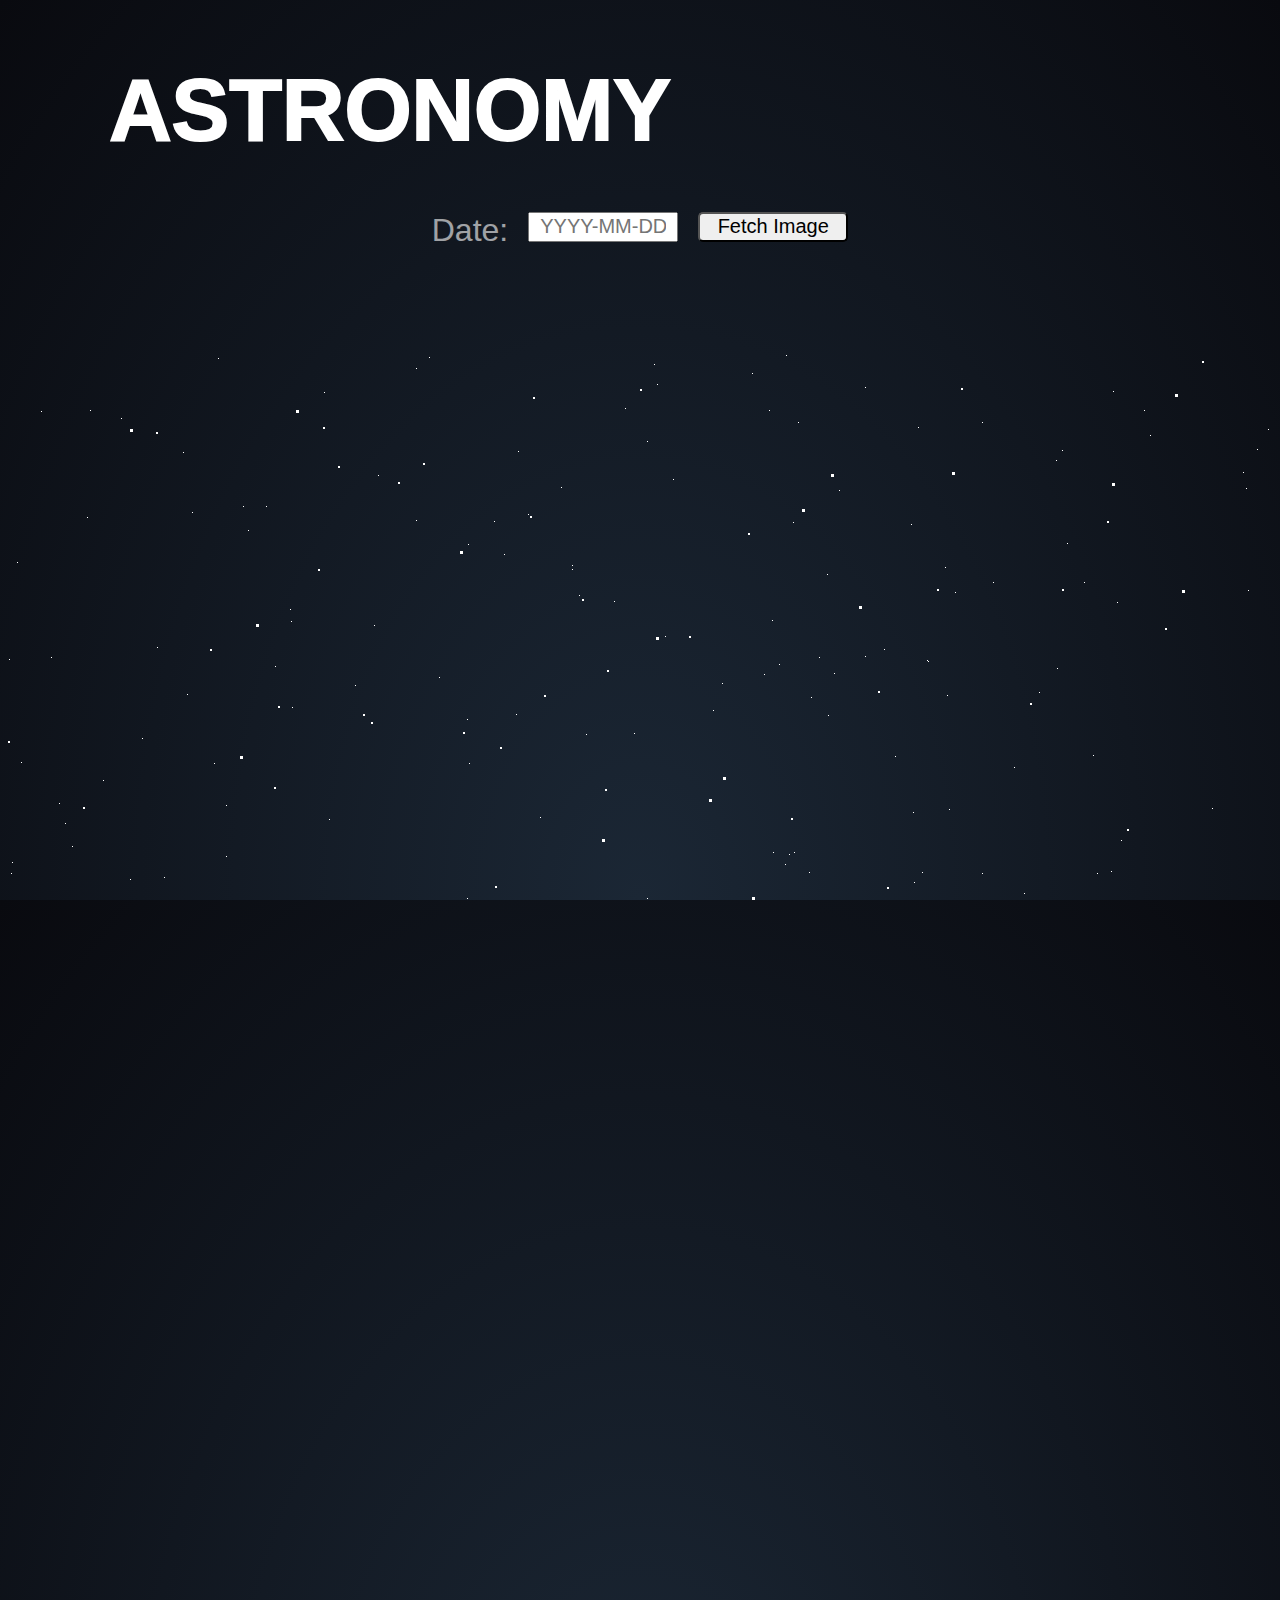
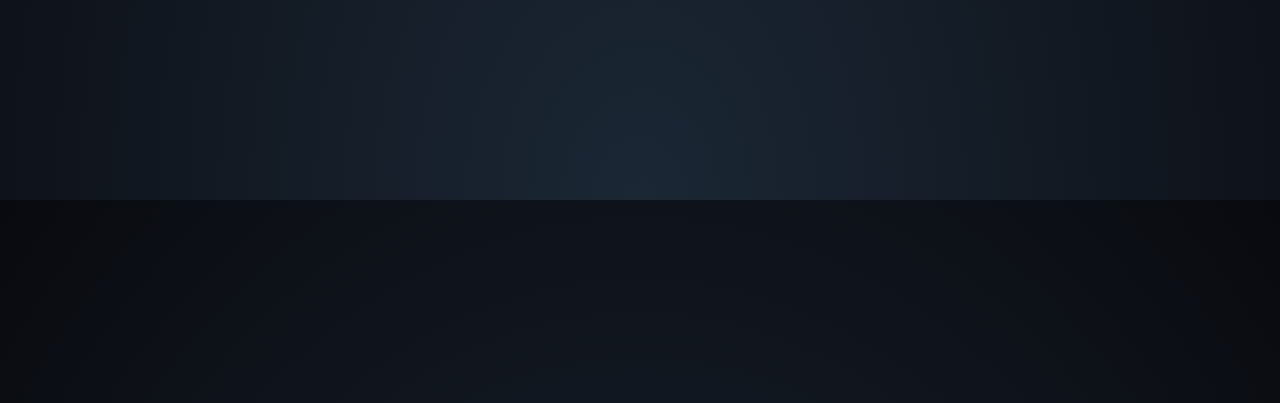
==== index.html @ 5d819895 "Add files via upload" ====
<!DOCTYPE html>
<html lang="en">
<head>
    <meta charset="UTF-8">
    <meta name="viewport" content="width=device-width, initial-scale=1.0">
    <meta http-equiv="X-UA-Compatible" content="ie=edge">
    <title>APOD</title>

    <link href='https://fonts.googleapis.com/css?family=Lato:300,400,700' rel='stylesheet' type='text/css'>
    <link rel="stylesheet" href="style.css">
</head>
<body>
    
    <section class="wrapper">
        <div class="header">
            <div class="details">
                <div class="content">
                    <h2>ASTRONOMY</h2>
                    <h2>ASTRONOMY</h2>
                   
                </div>
          
        </div>
       
<div class="input">
    <div class="tog">
    <span>Date:</span>
    <input type="text" placeholder="YYYY-MM-DD">
    <button id="fetch">Fetch Image</button>
</div>

</div>
        </div>
       
        <div id="stars"></div>
        <div id="stars2"></div>
        <div id="stars3"></div>
    <div class="container">
        
        <div class="image"></div>
    </div>
</div>    
   
</body>
<script src="script.js"></script>

</html>
---- style.css ----
html,body {
    height: 100%;
    overflow-x: hidden;
    max-width: 100%;
    background: radial-gradient(ellipse at bottom, #1b2735 0%,#090a0f 100%);
}

#title {
    position: absolute;
    top: 50%;
    left: 0;
    right: 0;
    color: #fff;
    text-align: center;
    font-family: Lato;
    font-weight: 300;
    font-size: 50px;
    letter-spacing: 10px;
    margin-top: -60px;
    padding-left: 10px;
}

#title span {
    background: -webkit-linear-gradient(white, #38495a);
    
    -webkit-text-fill-color: transparent;
}

#stars {
    width: 1px;
    height: 1px;
    background: transparent;
    animation: animStar 50s linear infinite;
    box-shadow: 779px 1331px #fff, 324px 42px #fff, 303px 586px #fff,
    1312px 276px #fff, 451px 625px #fff, 521px 1931px #fff, 1087px 1871px #fff,
    36px 1546px #fff, 132px 934px #fff, 1698px 901px #fff, 1418px 664px #fff,
    1448px 1157px #fff, 1084px 232px #fff, 347px 1776px #fff, 1722px 243px #fff,
    1629px 835px #fff, 479px 969px #fff, 1231px 960px #fff, 586px 384px #fff,
    164px 527px #fff, 8px 646px #fff, 1150px 1126px #fff, 665px 1357px #fff,
    1556px 1982px #fff, 1260px 1961px #fff, 1675px 1741px #fff,
    1843px 1514px #fff, 718px 1628px #fff, 242px 1343px #fff, 1497px 1880px #fff,
    1364px 230px #fff, 1739px 1302px #fff, 636px 959px #fff, 304px 686px #fff,
    614px 751px #fff, 1935px 816px #fff, 1428px 60px #fff, 355px 335px #fff,
    1594px 158px #fff, 90px 60px #fff, 1553px 162px #fff, 1239px 1825px #fff,
    1945px 587px #fff, 749px 1785px #fff, 1987px 1172px #fff, 1301px 1237px #fff,
    1039px 342px #fff, 1585px 1481px #fff, 995px 1048px #fff, 524px 932px #fff,
    214px 413px #fff, 1701px 1300px #fff, 1037px 1613px #fff, 1871px 996px #fff,
    1360px 1635px #fff, 1110px 1313px #fff, 412px 1783px #fff, 1949px 177px #fff,
    903px 1854px #fff, 700px 1936px #fff, 378px 125px #fff, 308px 834px #fff,
    1118px 962px #fff, 1350px 1929px #fff, 781px 1811px #fff, 561px 137px #fff,
    757px 1148px #fff, 1670px 1979px #fff, 343px 739px #fff, 945px 795px #fff,
    576px 1903px #fff, 1078px 1436px #fff, 1583px 450px #fff, 1366px 474px #fff,
    297px 1873px #fff, 192px 162px #fff, 1624px 1633px #fff, 59px 453px #fff,
    82px 1872px #fff, 1933px 498px #fff, 1966px 1974px #fff, 1975px 1688px #fff,
    779px 314px #fff, 1858px 1543px #fff, 73px 1507px #fff, 1693px 975px #fff,
    1683px 108px #fff, 1768px 1654px #fff, 654px 14px #fff, 494px 171px #fff,
    1689px 1895px #fff, 1660px 263px #fff, 1031px 903px #fff, 1203px 1393px #fff,
    1333px 1421px #fff, 1113px 41px #fff, 1206px 1645px #fff, 1325px 1635px #fff,
    142px 388px #fff, 572px 215px #fff, 1535px 296px #fff, 1419px 407px #fff,
    1379px 1003px #fff, 329px 469px #fff, 1791px 1652px #fff, 935px 1802px #fff,
    1330px 1820px #fff, 421px 1933px #fff, 828px 365px #fff, 275px 316px #fff,
    707px 960px #fff, 1605px 1554px #fff, 625px 58px #fff, 717px 1697px #fff,
    1669px 246px #fff, 1925px 322px #fff, 1154px 1803px #fff, 1929px 295px #fff,
    1248px 240px #fff, 1045px 1755px #fff, 166px 942px #fff, 1888px 1773px #fff,
    678px 1963px #fff, 1370px 569px #fff, 1974px 1400px #fff, 1786px 460px #fff,
    51px 307px #fff, 784px 1400px #fff, 730px 1258px #fff, 1712px 393px #fff,
    416px 170px #fff, 1797px 1932px #fff, 572px 219px #fff, 1557px 1856px #fff,
    218px 8px #fff, 348px 1334px #fff, 469px 413px #fff, 385px 1738px #fff,
    1357px 1818px #fff, 240px 942px #fff, 248px 1847px #fff, 1535px 806px #fff,
    236px 1514px #fff, 1429px 1556px #fff, 73px 1633px #fff, 1398px 1121px #fff,
    671px 1301px #fff, 1404px 1663px #fff, 740px 1018px #fff, 1600px 377px #fff,
    785px 514px #fff, 112px 1084px #fff, 1915px 1887px #fff, 1463px 1848px #fff,
    687px 1115px #fff, 1268px 1768px #fff, 1729px 1425px #fff,
    1284px 1022px #fff, 801px 974px #fff, 1975px 1317px #fff, 1354px 834px #fff,
    1446px 1484px #fff, 1283px 1786px #fff, 11px 523px #fff, 1842px 236px #fff,
    1355px 654px #fff, 429px 7px #fff, 1033px 1128px #fff, 157px 297px #fff,
    545px 635px #fff, 52px 1080px #fff, 827px 1520px #fff, 1121px 490px #fff,
    9px 309px #fff, 1744px 1586px #fff, 1014px 417px #fff, 1534px 524px #fff,
    958px 552px #fff, 1403px 1496px #fff, 387px 703px #fff, 1522px 548px #fff,
    1355px 282px #fff, 1532px 601px #fff, 1838px 790px #fff, 290px 259px #fff,
    295px 598px #fff, 1601px 539px #fff, 1561px 1272px #fff, 34px 1922px #fff,
    1024px 543px #fff, 467px 369px #fff, 722px 333px #fff, 1976px 1255px #fff,
    766px 983px #fff, 1582px 1285px #fff, 12px 512px #fff, 617px 1410px #fff,
    682px 577px #fff, 1334px 1438px #fff, 439px 327px #fff, 1617px 1661px #fff,
    673px 129px #fff, 794px 941px #fff, 1386px 1902px #fff, 37px 1353px #fff,
    1467px 1353px #fff, 416px 18px #fff, 187px 344px #fff, 200px 1898px #fff,
    1491px 1619px #fff, 811px 347px #fff, 924px 1827px #fff, 945px 217px #fff,
    1735px 1228px #fff, 379px 1890px #fff, 79px 761px #fff, 825px 1837px #fff,
    1980px 1558px #fff, 1308px 1573px #fff, 1488px 1726px #fff,
    382px 1208px #fff, 522px 595px #fff, 1277px 1898px #fff, 354px 552px #fff,
    161px 1784px #fff, 614px 251px #fff, 526px 1576px #fff, 17px 212px #fff,
    179px 996px #fff, 467px 1208px #fff, 1944px 1838px #fff, 1140px 1093px #fff,
    858px 1007px #fff, 200px 1064px #fff, 423px 1964px #fff, 1945px 439px #fff,
    1377px 689px #fff, 1120px 1437px #fff, 1876px 668px #fff, 907px 1324px #fff,
    343px 1976px #fff, 1816px 1501px #fff, 1849px 177px #fff, 647px 91px #fff,
    1984px 1012px #fff, 1336px 1300px #fff, 128px 648px #fff, 305px 1060px #fff,
    1324px 826px #fff, 1263px 1314px #fff, 1801px 629px #fff, 1614px 1555px #fff,
    1634px 90px #fff, 1603px 452px #fff, 891px 1984px #fff, 1556px 1906px #fff,
    121px 68px #fff, 1676px 1714px #fff, 516px 936px #fff, 1947px 1492px #fff,
    1455px 1519px #fff, 45px 602px #fff, 205px 1039px #fff, 793px 172px #fff,
    1562px 1739px #fff, 1056px 110px #fff, 1512px 379px #fff, 1795px 1621px #fff,
    1848px 607px #fff, 262px 1719px #fff, 477px 991px #fff, 483px 883px #fff,
    1239px 1197px #fff, 1496px 647px #fff, 1649px 25px #fff, 1491px 1946px #fff,
    119px 996px #fff, 179px 1472px #fff, 1341px 808px #fff, 1565px 1700px #fff,
    407px 1544px #fff, 1754px 357px #fff, 1288px 981px #fff, 902px 1997px #fff,
    1755px 1668px #fff, 186px 877px #fff, 1202px 1882px #fff, 461px 1213px #fff,
    1400px 748px #fff, 1969px 1899px #fff, 809px 522px #fff, 514px 1219px #fff,
    374px 275px #fff, 938px 1973px #fff, 357px 552px #fff, 144px 1722px #fff,
    1572px 912px #fff, 402px 1858px #fff, 1544px 1195px #fff, 667px 1257px #fff,
    727px 1496px #fff, 993px 232px #fff, 1772px 313px #fff, 1040px 1590px #fff,
    1204px 1973px #fff, 1268px 79px #fff, 1555px 1048px #fff, 986px 1707px #fff,
    978px 1710px #fff, 713px 360px #fff, 407px 863px #fff, 461px 736px #fff,
    284px 1608px #fff, 103px 430px #fff, 1283px 1319px #fff, 977px 1186px #fff,
    1966px 1516px #fff, 1287px 1129px #fff, 70px 1098px #fff, 1189px 889px #fff,
    1126px 1734px #fff, 309px 1292px #fff, 879px 764px #fff, 65px 473px #fff,
    1003px 1959px #fff, 658px 791px #fff, 402px 1576px #fff, 35px 622px #fff,
    529px 1589px #fff, 164px 666px #fff, 1876px 1290px #fff, 1541px 526px #fff,
    270px 1297px #fff, 440px 865px #fff, 1500px 802px #fff, 182px 1754px #fff,
    1264px 892px #fff, 272px 1249px #fff, 1289px 1535px #fff, 190px 1646px #fff,
    955px 242px #fff, 1456px 1597px #fff, 1727px 1983px #fff, 635px 801px #fff,
    226px 455px #fff, 1396px 1710px #fff, 849px 1863px #fff, 237px 1264px #fff,
    839px 140px #fff, 1122px 735px #fff, 1280px 15px #fff, 1318px 242px #fff,
    1819px 1148px #fff, 333px 1392px #fff, 1949px 553px #fff, 1878px 1332px #fff,
    467px 548px #fff, 1812px 1082px #fff, 1067px 193px #fff, 243px 156px #fff,
    483px 1616px #fff, 1714px 933px #fff, 759px 1800px #fff, 1822px 995px #fff,
    1877px 572px #fff, 581px 1084px #fff, 107px 732px #fff, 642px 1837px #fff,
    166px 1493px #fff, 1555px 198px #fff, 819px 307px #fff, 947px 345px #fff,
    827px 224px #fff, 927px 1394px #fff, 540px 467px #fff, 1093px 405px #fff,
    1140px 927px #fff, 130px 529px #fff, 33px 1980px #fff, 1147px 1663px #fff,
    1616px 1436px #fff, 528px 710px #fff, 798px 1100px #fff, 505px 1480px #fff,
    899px 641px #fff, 1909px 1949px #fff, 1311px 964px #fff, 979px 1301px #fff,
    1393px 969px #fff, 1793px 1886px #fff, 292px 357px #fff, 1196px 1718px #fff,
    1290px 1994px #fff, 537px 1973px #fff, 1181px 1674px #fff,
    1740px 1566px #fff, 1307px 265px #fff, 922px 522px #fff, 1892px 472px #fff,
    384px 1746px #fff, 392px 1098px #fff, 647px 548px #fff, 390px 1498px #fff,
    1246px 138px #fff, 730px 876px #fff, 192px 1472px #fff, 1790px 1789px #fff,
    928px 311px #fff, 1253px 1647px #fff, 747px 1921px #fff, 1561px 1025px #fff,
    1533px 1292px #fff, 1985px 195px #fff, 728px 729px #fff, 1712px 1936px #fff,
    512px 1717px #fff, 1528px 483px #fff, 313px 1642px #fff, 281px 1849px #fff,
    1212px 799px #fff, 435px 1191px #fff, 1422px 611px #fff, 1718px 1964px #fff,
    411px 944px #fff, 210px 636px #fff, 1502px 1295px #fff, 1434px 349px #fff,
    769px 60px #fff, 747px 1053px #fff, 789px 504px #fff, 1436px 1264px #fff,
    1893px 1225px #fff, 1394px 1788px #fff, 1108px 1317px #fff,
    1673px 1395px #fff, 854px 1010px #fff, 1705px 80px #fff, 1858px 148px #fff,
    1729px 344px #fff, 1388px 664px #fff, 895px 406px #fff, 1479px 157px #fff,
    1441px 1157px #fff, 552px 1900px #fff, 516px 364px #fff, 1647px 189px #fff,
    1427px 1071px #fff, 785px 729px #fff, 1080px 1710px #fff, 504px 204px #fff,
    1177px 1622px #fff, 657px 34px #fff, 1296px 1099px #fff, 248px 180px #fff,
    1212px 1568px #fff, 667px 1562px #fff, 695px 841px #fff, 1608px 1247px #fff,
    751px 882px #fff, 87px 167px #fff, 607px 1368px #fff, 1363px 1203px #fff,
    1836px 317px #fff, 1668px 1703px #fff, 830px 1154px #fff, 1721px 1398px #fff,
    1601px 1280px #fff, 976px 874px #fff, 1743px 254px #fff, 1020px 1815px #fff,
    1670px 1766px #fff, 1890px 735px #fff, 1379px 136px #fff, 1864px 695px #fff,
    206px 965px #fff, 1404px 1932px #fff, 1923px 1360px #fff, 247px 682px #fff,
    519px 1708px #fff, 645px 750px #fff, 1164px 1204px #fff, 834px 323px #fff,
    172px 1350px #fff, 213px 972px #fff, 1837px 190px #fff, 285px 1806px #fff,
    1047px 1299px #fff, 1548px 825px #fff, 1730px 324px #fff, 1346px 1909px #fff,
    772px 270px #fff, 345px 1190px #fff, 478px 1433px #fff, 1479px 25px #fff,
    1994px 1830px #fff, 1744px 732px #fff, 20px 1635px #fff, 690px 1795px #fff,
    1594px 569px #fff, 579px 245px #fff, 1398px 733px #fff, 408px 1352px #fff,
    1774px 120px #fff, 1152px 1370px #fff, 1698px 1810px #fff, 710px 1450px #fff,
    665px 286px #fff, 493px 1720px #fff, 786px 5px #fff, 637px 1140px #fff,
    764px 324px #fff, 927px 310px #fff, 938px 1424px #fff, 1884px 744px #fff,
    913px 462px #fff, 1831px 1936px #fff, 1527px 249px #fff, 36px 1381px #fff,
    1597px 581px #fff, 1530px 355px #fff, 949px 459px #fff, 799px 828px #fff,
    242px 1471px #fff, 654px 797px #fff, 796px 594px #fff, 1365px 678px #fff,
    752px 23px #fff, 1630px 541px #fff, 982px 72px #fff, 1733px 1831px #fff,
    21px 412px #fff, 775px 998px #fff, 335px 1945px #fff, 264px 583px #fff,
    158px 1311px #fff, 528px 164px #fff, 1978px 574px #fff, 717px 1203px #fff,
    734px 1591px #fff, 1555px 820px #fff, 16px 1943px #fff, 1625px 1177px #fff,
    1236px 690px #fff, 1585px 1590px #fff, 1737px 1728px #fff, 721px 698px #fff,
    1804px 1186px #fff, 166px 980px #fff, 1850px 230px #fff, 330px 1712px #fff,
    95px 797px #fff, 1948px 1078px #fff, 469px 939px #fff, 1269px 1899px #fff,
    955px 1220px #fff, 1137px 1075px #fff, 312px 1293px #fff, 986px 1762px #fff,
    1103px 1238px #fff, 428px 1993px #fff, 355px 570px #fff, 977px 1836px #fff,
    1395px 1092px #fff, 276px 913px #fff, 1743px 656px #fff, 773px 502px #fff,
    1686px 1322px #fff, 1516px 1945px #fff, 1334px 501px #fff, 266px 156px #fff,
    455px 655px #fff, 798px 72px #fff, 1059px 1259px #fff, 1402px 1687px #fff,
    236px 1329px #fff, 1455px 786px #fff, 146px 1228px #fff, 1851px 823px #fff,
    1062px 100px #fff, 1220px 953px #fff, 20px 1826px #fff, 36px 1063px #fff,
    1525px 338px #fff, 790px 1521px #fff, 741px 1099px #fff, 288px 1489px #fff,
    700px 1060px #fff, 390px 1071px #fff, 411px 1036px #fff, 1853px 1072px #fff,
    1446px 1085px #fff, 1164px 874px #fff, 924px 925px #fff, 291px 271px #fff,
    1257px 1964px #fff, 1580px 1352px #fff, 1507px 1216px #fff, 211px 956px #fff,
    985px 1195px #fff, 975px 1640px #fff, 518px 101px #fff, 663px 1395px #fff,
    914px 532px #fff, 145px 1320px #fff, 69px 1397px #fff, 982px 523px #fff,
    257px 725px #fff, 1599px 831px #fff, 1636px 1513px #fff, 1250px 1158px #fff,
    1132px 604px #fff, 183px 102px #fff, 1057px 318px #fff, 1247px 1835px #fff,
    1983px 1110px #fff, 1077px 1455px #fff, 921px 1770px #fff, 806px 1350px #fff,
    1938px 1992px #fff, 855px 1260px #fff, 902px 1345px #fff, 658px 1908px #fff,
    1845px 679px #fff, 712px 1482px #fff, 595px 950px #fff, 1784px 1992px #fff,
    1847px 1785px #fff, 691px 1004px #fff, 175px 1179px #fff, 1666px 1911px #fff,
    41px 61px #fff, 971px 1080px #fff, 1830px 1450px #fff, 1351px 1518px #fff,
    1257px 99px #fff, 1395px 1498px #fff, 1117px 252px #fff, 1779px 597px #fff,
    1346px 729px #fff, 1108px 1144px #fff, 402px 691px #fff, 72px 496px #fff,
    1673px 1604px #fff, 1497px 974px #fff, 1865px 1664px #fff, 88px 806px #fff,
    918px 77px #fff, 244px 1118px #fff, 256px 1820px #fff, 1851px 1840px #fff,
    605px 1851px #fff, 634px 383px #fff, 865px 37px #fff, 943px 1024px #fff,
    1951px 177px #fff, 1097px 523px #fff, 985px 1700px #fff, 1243px 122px #fff,
    768px 1070px #fff, 468px 194px #fff, 320px 1867px #fff, 1850px 185px #fff,
    380px 1616px #fff, 468px 1294px #fff, 1122px 1743px #fff, 884px 299px #fff,
    1300px 1917px #fff, 1860px 396px #fff, 1270px 990px #fff, 529px 733px #fff,
    1975px 1347px #fff, 1885px 685px #fff, 226px 506px #fff, 651px 878px #fff,
    1323px 680px #fff, 1284px 680px #fff, 238px 1967px #fff, 911px 174px #fff,
    1111px 521px #fff, 1150px 85px #fff, 794px 502px #fff, 484px 1856px #fff,
    1809px 368px #fff, 112px 953px #fff, 590px 1009px #fff, 1655px 311px #fff,
    100px 1026px #fff, 1803px 352px #fff, 865px 306px #fff, 1077px 1019px #fff,
    1335px 872px #fff, 1647px 1298px #fff, 1233px 1387px #fff, 698px 1036px #fff,
    659px 1860px #fff, 388px 1412px #fff, 1212px 458px #fff, 755px 1468px #fff,
    696px 1654px #fff, 1144px 60px #fff;
}

#stars:after {
    content: '';
    position: absolute;
    top: 2000px;
    width: 1px;
    height: 1px;
    background: transparent;
    box-shadow: 779px 1331px #fff, 324px 42px #fff, 303px 586px #fff,
    1312px 276px #fff, 451px 625px #fff, 521px 1931px #fff, 1087px 1871px #fff,
    36px 1546px #fff, 132px 934px #fff, 1698px 901px #fff, 1418px 664px #fff,
    1448px 1157px #fff, 1084px 232px #fff, 347px 1776px #fff, 1722px 243px #fff,
    1629px 835px #fff, 479px 969px #fff, 1231px 960px #fff, 586px 384px #fff,
    164px 527px #fff, 8px 646px #fff, 1150px 1126px #fff, 665px 1357px #fff,
    1556px 1982px #fff, 1260px 1961px #fff, 1675px 1741px #fff,
    1843px 1514px #fff, 718px 1628px #fff, 242px 1343px #fff, 1497px 1880px #fff,
    1364px 230px #fff, 1739px 1302px #fff, 636px 959px #fff, 304px 686px #fff,
    614px 751px #fff, 1935px 816px #fff, 1428px 60px #fff, 355px 335px #fff,
    1594px 158px #fff, 90px 60px #fff, 1553px 162px #fff, 1239px 1825px #fff,
    1945px 587px #fff, 749px 1785px #fff, 1987px 1172px #fff, 1301px 1237px #fff,
    1039px 342px #fff, 1585px 1481px #fff, 995px 1048px #fff, 524px 932px #fff,
    214px 413px #fff, 1701px 1300px #fff, 1037px 1613px #fff, 1871px 996px #fff,
    1360px 1635px #fff, 1110px 1313px #fff, 412px 1783px #fff, 1949px 177px #fff,
    903px 1854px #fff, 700px 1936px #fff, 378px 125px #fff, 308px 834px #fff,
    1118px 962px #fff, 1350px 1929px #fff, 781px 1811px #fff, 561px 137px #fff,
    757px 1148px #fff, 1670px 1979px #fff, 343px 739px #fff, 945px 795px #fff,
    576px 1903px #fff, 1078px 1436px #fff, 1583px 450px #fff, 1366px 474px #fff,
    297px 1873px #fff, 192px 162px #fff, 1624px 1633px #fff, 59px 453px #fff,
    82px 1872px #fff, 1933px 498px #fff, 1966px 1974px #fff, 1975px 1688px #fff,
    779px 314px #fff, 1858px 1543px #fff, 73px 1507px #fff, 1693px 975px #fff,
    1683px 108px #fff, 1768px 1654px #fff, 654px 14px #fff, 494px 171px #fff,
    1689px 1895px #fff, 1660px 263px #fff, 1031px 903px #fff, 1203px 1393px #fff,
    1333px 1421px #fff, 1113px 41px #fff, 1206px 1645px #fff, 1325px 1635px #fff,
    142px 388px #fff, 572px 215px #fff, 1535px 296px #fff, 1419px 407px #fff,
    1379px 1003px #fff, 329px 469px #fff, 1791px 1652px #fff, 935px 1802px #fff,
    1330px 1820px #fff, 421px 1933px #fff, 828px 365px #fff, 275px 316px #fff,
    707px 960px #fff, 1605px 1554px #fff, 625px 58px #fff, 717px 1697px #fff,
    1669px 246px #fff, 1925px 322px #fff, 1154px 1803px #fff, 1929px 295px #fff,
    1248px 240px #fff, 1045px 1755px #fff, 166px 942px #fff, 1888px 1773px #fff,
    678px 1963px #fff, 1370px 569px #fff, 1974px 1400px #fff, 1786px 460px #fff,
    51px 307px #fff, 784px 1400px #fff, 730px 1258px #fff, 1712px 393px #fff,
    416px 170px #fff, 1797px 1932px #fff, 572px 219px #fff, 1557px 1856px #fff,
    218px 8px #fff, 348px 1334px #fff, 469px 413px #fff, 385px 1738px #fff,
    1357px 1818px #fff, 240px 942px #fff, 248px 1847px #fff, 1535px 806px #fff,
    236px 1514px #fff, 1429px 1556px #fff, 73px 1633px #fff, 1398px 1121px #fff,
    671px 1301px #fff, 1404px 1663px #fff, 740px 1018px #fff, 1600px 377px #fff,
    785px 514px #fff, 112px 1084px #fff, 1915px 1887px #fff, 1463px 1848px #fff,
    687px 1115px #fff, 1268px 1768px #fff, 1729px 1425px #fff,
    1284px 1022px #fff, 801px 974px #fff, 1975px 1317px #fff, 1354px 834px #fff,
    1446px 1484px #fff, 1283px 1786px #fff, 11px 523px #fff, 1842px 236px #fff,
    1355px 654px #fff, 429px 7px #fff, 1033px 1128px #fff, 157px 297px #fff,
    545px 635px #fff, 52px 1080px #fff, 827px 1520px #fff, 1121px 490px #fff,
    9px 309px #fff, 1744px 1586px #fff, 1014px 417px #fff, 1534px 524px #fff,
    958px 552px #fff, 1403px 1496px #fff, 387px 703px #fff, 1522px 548px #fff,
    1355px 282px #fff, 1532px 601px #fff, 1838px 790px #fff, 290px 259px #fff,
    295px 598px #fff, 1601px 539px #fff, 1561px 1272px #fff, 34px 1922px #fff,
    1024px 543px #fff, 467px 369px #fff, 722px 333px #fff, 1976px 1255px #fff,
    766px 983px #fff, 1582px 1285px #fff, 12px 512px #fff, 617px 1410px #fff,
    682px 577px #fff, 1334px 1438px #fff, 439px 327px #fff, 1617px 1661px #fff,
    673px 129px #fff, 794px 941px #fff, 1386px 1902px #fff, 37px 1353px #fff,
    1467px 1353px #fff, 416px 18px #fff, 187px 344px #fff, 200px 1898px #fff,
    1491px 1619px #fff, 811px 347px #fff, 924px 1827px #fff, 945px 217px #fff,
    1735px 1228px #fff, 379px 1890px #fff, 79px 761px #fff, 825px 1837px #fff,
    1980px 1558px #fff, 1308px 1573px #fff, 1488px 1726px #fff,
    382px 1208px #fff, 522px 595px #fff, 1277px 1898px #fff, 354px 552px #fff,
    161px 1784px #fff, 614px 251px #fff, 526px 1576px #fff, 17px 212px #fff,
    179px 996px #fff, 467px 1208px #fff, 1944px 1838px #fff, 1140px 1093px #fff,
    858px 1007px #fff, 200px 1064px #fff, 423px 1964px #fff, 1945px 439px #fff,
    1377px 689px #fff, 1120px 1437px #fff, 1876px 668px #fff, 907px 1324px #fff,
    343px 1976px #fff, 1816px 1501px #fff, 1849px 177px #fff, 647px 91px #fff,
    1984px 1012px #fff, 1336px 1300px #fff, 128px 648px #fff, 305px 1060px #fff,
    1324px 826px #fff, 1263px 1314px #fff, 1801px 629px #fff, 1614px 1555px #fff,
    1634px 90px #fff, 1603px 452px #fff, 891px 1984px #fff, 1556px 1906px #fff,
    121px 68px #fff, 1676px 1714px #fff, 516px 936px #fff, 1947px 1492px #fff,
    1455px 1519px #fff, 45px 602px #fff, 205px 1039px #fff, 793px 172px #fff,
    1562px 1739px #fff, 1056px 110px #fff, 1512px 379px #fff, 1795px 1621px #fff,
    1848px 607px #fff, 262px 1719px #fff, 477px 991px #fff, 483px 883px #fff,
    1239px 1197px #fff, 1496px 647px #fff, 1649px 25px #fff, 1491px 1946px #fff,
    119px 996px #fff, 179px 1472px #fff, 1341px 808px #fff, 1565px 1700px #fff,
    407px 1544px #fff, 1754px 357px #fff, 1288px 981px #fff, 902px 1997px #fff,
    1755px 1668px #fff, 186px 877px #fff, 1202px 1882px #fff, 461px 1213px #fff,
    1400px 748px #fff, 1969px 1899px #fff, 809px 522px #fff, 514px 1219px #fff,
    374px 275px #fff, 938px 1973px #fff, 357px 552px #fff, 144px 1722px #fff,
    1572px 912px #fff, 402px 1858px #fff, 1544px 1195px #fff, 667px 1257px #fff,
    727px 1496px #fff, 993px 232px #fff, 1772px 313px #fff, 1040px 1590px #fff,
    1204px 1973px #fff, 1268px 79px #fff, 1555px 1048px #fff, 986px 1707px #fff,
    978px 1710px #fff, 713px 360px #fff, 407px 863px #fff, 461px 736px #fff,
    284px 1608px #fff, 103px 430px #fff, 1283px 1319px #fff, 977px 1186px #fff,
    1966px 1516px #fff, 1287px 1129px #fff, 70px 1098px #fff, 1189px 889px #fff,
    1126px 1734px #fff, 309px 1292px #fff, 879px 764px #fff, 65px 473px #fff,
    1003px 1959px #fff, 658px 791px #fff, 402px 1576px #fff, 35px 622px #fff,
    529px 1589px #fff, 164px 666px #fff, 1876px 1290px #fff, 1541px 526px #fff,
    270px 1297px #fff, 440px 865px #fff, 1500px 802px #fff, 182px 1754px #fff,
    1264px 892px #fff, 272px 1249px #fff, 1289px 1535px #fff, 190px 1646px #fff,
    955px 242px #fff, 1456px 1597px #fff, 1727px 1983px #fff, 635px 801px #fff,
    226px 455px #fff, 1396px 1710px #fff, 849px 1863px #fff, 237px 1264px #fff,
    839px 140px #fff, 1122px 735px #fff, 1280px 15px #fff, 1318px 242px #fff,
    1819px 1148px #fff, 333px 1392px #fff, 1949px 553px #fff, 1878px 1332px #fff,
    467px 548px #fff, 1812px 1082px #fff, 1067px 193px #fff, 243px 156px #fff,
    483px 1616px #fff, 1714px 933px #fff, 759px 1800px #fff, 1822px 995px #fff,
    1877px 572px #fff, 581px 1084px #fff, 107px 732px #fff, 642px 1837px #fff,
    166px 1493px #fff, 1555px 198px #fff, 819px 307px #fff, 947px 345px #fff,
    827px 224px #fff, 927px 1394px #fff, 540px 467px #fff, 1093px 405px #fff,
    1140px 927px #fff, 130px 529px #fff, 33px 1980px #fff, 1147px 1663px #fff,
    1616px 1436px #fff, 528px 710px #fff, 798px 1100px #fff, 505px 1480px #fff,
    899px 641px #fff, 1909px 1949px #fff, 1311px 964px #fff, 979px 1301px #fff,
    1393px 969px #fff, 1793px 1886px #fff, 292px 357px #fff, 1196px 1718px #fff,
    1290px 1994px #fff, 537px 1973px #fff, 1181px 1674px #fff,
    1740px 1566px #fff, 1307px 265px #fff, 922px 522px #fff, 1892px 472px #fff,
    384px 1746px #fff, 392px 1098px #fff, 647px 548px #fff, 390px 1498px #fff,
    1246px 138px #fff, 730px 876px #fff, 192px 1472px #fff, 1790px 1789px #fff,
    928px 311px #fff, 1253px 1647px #fff, 747px 1921px #fff, 1561px 1025px #fff,
    1533px 1292px #fff, 1985px 195px #fff, 728px 729px #fff, 1712px 1936px #fff,
    512px 1717px #fff, 1528px 483px #fff, 313px 1642px #fff, 281px 1849px #fff,
    1212px 799px #fff, 435px 1191px #fff, 1422px 611px #fff, 1718px 1964px #fff,
    411px 944px #fff, 210px 636px #fff, 1502px 1295px #fff, 1434px 349px #fff,
    769px 60px #fff, 747px 1053px #fff, 789px 504px #fff, 1436px 1264px #fff,
    1893px 1225px #fff, 1394px 1788px #fff, 1108px 1317px #fff,
    1673px 1395px #fff, 854px 1010px #fff, 1705px 80px #fff, 1858px 148px #fff,
    1729px 344px #fff, 1388px 664px #fff, 895px 406px #fff, 1479px 157px #fff,
    1441px 1157px #fff, 552px 1900px #fff, 516px 364px #fff, 1647px 189px #fff,
    1427px 1071px #fff, 785px 729px #fff, 1080px 1710px #fff, 504px 204px #fff,
    1177px 1622px #fff, 657px 34px #fff, 1296px 1099px #fff, 248px 180px #fff,
    1212px 1568px #fff, 667px 1562px #fff, 695px 841px #fff, 1608px 1247px #fff,
    751px 882px #fff, 87px 167px #fff, 607px 1368px #fff, 1363px 1203px #fff,
    1836px 317px #fff, 1668px 1703px #fff, 830px 1154px #fff, 1721px 1398px #fff,
    1601px 1280px #fff, 976px 874px #fff, 1743px 254px #fff, 1020px 1815px #fff,
    1670px 1766px #fff, 1890px 735px #fff, 1379px 136px #fff, 1864px 695px #fff,
    206px 965px #fff, 1404px 1932px #fff, 1923px 1360px #fff, 247px 682px #fff,
    519px 1708px #fff, 645px 750px #fff, 1164px 1204px #fff, 834px 323px #fff,
    172px 1350px #fff, 213px 972px #fff, 1837px 190px #fff, 285px 1806px #fff,
    1047px 1299px #fff, 1548px 825px #fff, 1730px 324px #fff, 1346px 1909px #fff,
    772px 270px #fff, 345px 1190px #fff, 478px 1433px #fff, 1479px 25px #fff,
    1994px 1830px #fff, 1744px 732px #fff, 20px 1635px #fff, 690px 1795px #fff,
    1594px 569px #fff, 579px 245px #fff, 1398px 733px #fff, 408px 1352px #fff,
    1774px 120px #fff, 1152px 1370px #fff, 1698px 1810px #fff, 710px 1450px #fff,
    665px 286px #fff, 493px 1720px #fff, 786px 5px #fff, 637px 1140px #fff,
    764px 324px #fff, 927px 310px #fff, 938px 1424px #fff, 1884px 744px #fff,
    913px 462px #fff, 1831px 1936px #fff, 1527px 249px #fff, 36px 1381px #fff,
    1597px 581px #fff, 1530px 355px #fff, 949px 459px #fff, 799px 828px #fff,
    242px 1471px #fff, 654px 797px #fff, 796px 594px #fff, 1365px 678px #fff,
    752px 23px #fff, 1630px 541px #fff, 982px 72px #fff, 1733px 1831px #fff,
    21px 412px #fff, 775px 998px #fff, 335px 1945px #fff, 264px 583px #fff,
    158px 1311px #fff, 528px 164px #fff, 1978px 574px #fff, 717px 1203px #fff,
    734px 1591px #fff, 1555px 820px #fff, 16px 1943px #fff, 1625px 1177px #fff,
    1236px 690px #fff, 1585px 1590px #fff, 1737px 1728px #fff, 721px 698px #fff,
    1804px 1186px #fff, 166px 980px #fff, 1850px 230px #fff, 330px 1712px #fff,
    95px 797px #fff, 1948px 1078px #fff, 469px 939px #fff, 1269px 1899px #fff,
    955px 1220px #fff, 1137px 1075px #fff, 312px 1293px #fff, 986px 1762px #fff,
    1103px 1238px #fff, 428px 1993px #fff, 355px 570px #fff, 977px 1836px #fff,
    1395px 1092px #fff, 276px 913px #fff, 1743px 656px #fff, 773px 502px #fff,
    1686px 1322px #fff, 1516px 1945px #fff, 1334px 501px #fff, 266px 156px #fff,
    455px 655px #fff, 798px 72px #fff, 1059px 1259px #fff, 1402px 1687px #fff,
    236px 1329px #fff, 1455px 786px #fff, 146px 1228px #fff, 1851px 823px #fff,
    1062px 100px #fff, 1220px 953px #fff, 20px 1826px #fff, 36px 1063px #fff,
    1525px 338px #fff, 790px 1521px #fff, 741px 1099px #fff, 288px 1489px #fff,
    700px 1060px #fff, 390px 1071px #fff, 411px 1036px #fff, 1853px 1072px #fff,
    1446px 1085px #fff, 1164px 874px #fff, 924px 925px #fff, 291px 271px #fff,
    1257px 1964px #fff, 1580px 1352px #fff, 1507px 1216px #fff, 211px 956px #fff,
    985px 1195px #fff, 975px 1640px #fff, 518px 101px #fff, 663px 1395px #fff,
    914px 532px #fff, 145px 1320px #fff, 69px 1397px #fff, 982px 523px #fff,
    257px 725px #fff, 1599px 831px #fff, 1636px 1513px #fff, 1250px 1158px #fff,
    1132px 604px #fff, 183px 102px #fff, 1057px 318px #fff, 1247px 1835px #fff,
    1983px 1110px #fff, 1077px 1455px #fff, 921px 1770px #fff, 806px 1350px #fff,
    1938px 1992px #fff, 855px 1260px #fff, 902px 1345px #fff, 658px 1908px #fff,
    1845px 679px #fff, 712px 1482px #fff, 595px 950px #fff, 1784px 1992px #fff,
    1847px 1785px #fff, 691px 1004px #fff, 175px 1179px #fff, 1666px 1911px #fff,
    41px 61px #fff, 971px 1080px #fff, 1830px 1450px #fff, 1351px 1518px #fff,
    1257px 99px #fff, 1395px 1498px #fff, 1117px 252px #fff, 1779px 597px #fff,
    1346px 729px #fff, 1108px 1144px #fff, 402px 691px #fff, 72px 496px #fff,
    1673px 1604px #fff, 1497px 974px #fff, 1865px 1664px #fff, 88px 806px #fff,
    918px 77px #fff, 244px 1118px #fff, 256px 1820px #fff, 1851px 1840px #fff,
    605px 1851px #fff, 634px 383px #fff, 865px 37px #fff, 943px 1024px #fff,
    1951px 177px #fff, 1097px 523px #fff, 985px 1700px #fff, 1243px 122px #fff,
    768px 1070px #fff, 468px 194px #fff, 320px 1867px #fff, 1850px 185px #fff,
    380px 1616px #fff, 468px 1294px #fff, 1122px 1743px #fff, 884px 299px #fff,
    1300px 1917px #fff, 1860px 396px #fff, 1270px 990px #fff, 529px 733px #fff,
    1975px 1347px #fff, 1885px 685px #fff, 226px 506px #fff, 651px 878px #fff,
    1323px 680px #fff, 1284px 680px #fff, 238px 1967px #fff, 911px 174px #fff,
    1111px 521px #fff, 1150px 85px #fff, 794px 502px #fff, 484px 1856px #fff,
    1809px 368px #fff, 112px 953px #fff, 590px 1009px #fff, 1655px 311px #fff,
    100px 1026px #fff, 1803px 352px #fff, 865px 306px #fff, 1077px 1019px #fff,
    1335px 872px #fff, 1647px 1298px #fff, 1233px 1387px #fff, 698px 1036px #fff,
    659px 1860px #fff, 388px 1412px #fff, 1212px 458px #fff, 755px 1468px #fff,
    696px 1654px #fff, 1144px 60px #fff;
}

#stars2 {
    width: 2px;
    height: 2px;
    background: transparent;
    animation: animStar 100s linear infinite;
    box-shadow: 1448px 320px #fff, 1775px 1663px #fff, 332px 1364px #fff,
    878px 340px #fff, 569px 1832px #fff, 1422px 1684px #fff, 1946px 1907px #fff,
    121px 979px #fff, 1044px 1069px #fff, 463px 381px #fff, 423px 112px #fff,
    523px 1179px #fff, 779px 654px #fff, 1398px 694px #fff, 1085px 1464px #fff,
    1599px 1869px #fff, 801px 1882px #fff, 779px 1231px #fff, 552px 932px #fff,
    1057px 1196px #fff, 282px 1280px #fff, 496px 1986px #fff, 1833px 1120px #fff,
    1802px 1293px #fff, 6px 1696px #fff, 412px 1902px #fff, 605px 438px #fff,
    24px 1212px #fff, 234px 1320px #fff, 544px 344px #fff, 1107px 170px #fff,
    1603px 196px #fff, 905px 648px #fff, 68px 1458px #fff, 649px 1969px #fff,
    744px 675px #fff, 1127px 478px #fff, 714px 1814px #fff, 1486px 526px #fff,
    270px 1636px #fff, 1931px 149px #fff, 1807px 378px #fff, 8px 390px #fff,
    1415px 699px #fff, 1473px 1211px #fff, 1590px 141px #fff, 270px 1705px #fff,
    69px 1423px #fff, 1108px 1053px #fff, 1946px 128px #fff, 371px 371px #fff,
    1490px 220px #fff, 357px 1885px #fff, 363px 363px #fff, 1896px 1256px #fff,
    1979px 1050px #fff, 947px 1342px #fff, 1754px 242px #fff, 514px 974px #fff,
    65px 1477px #fff, 1840px 547px #fff, 950px 695px #fff, 459px 1150px #fff,
    1124px 1502px #fff, 481px 940px #fff, 680px 839px #fff, 797px 1169px #fff,
    1977px 1491px #fff, 734px 1724px #fff, 210px 298px #fff, 816px 628px #fff,
    686px 770px #fff, 1721px 267px #fff, 1663px 511px #fff, 1481px 1141px #fff,
    582px 248px #fff, 1308px 953px #fff, 628px 657px #fff, 897px 1535px #fff,
    270px 931px #fff, 791px 467px #fff, 1336px 1732px #fff, 1013px 1653px #fff,
    1911px 956px #fff, 587px 816px #fff, 83px 456px #fff, 930px 1478px #fff,
    1587px 1694px #fff, 614px 1200px #fff, 302px 1782px #fff, 1711px 1432px #fff,
    443px 904px #fff, 1666px 714px #fff, 1588px 1167px #fff, 273px 1075px #fff,
    1679px 461px #fff, 721px 664px #fff, 1202px 10px #fff, 166px 1126px #fff,
    331px 1628px #fff, 430px 1565px #fff, 1585px 509px #fff, 640px 38px #fff,
    822px 837px #fff, 1760px 1664px #fff, 1122px 1458px #fff, 398px 131px #fff,
    689px 285px #fff, 460px 652px #fff, 1627px 365px #fff, 348px 1648px #fff,
    819px 1946px #fff, 981px 1917px #fff, 323px 76px #fff, 979px 684px #fff,
    887px 536px #fff, 1348px 1596px #fff, 1055px 666px #fff, 1402px 1797px #fff,
    1300px 1055px #fff, 937px 238px #fff, 1474px 1815px #fff, 1144px 1710px #fff,
    1629px 1087px #fff, 911px 919px #fff, 771px 819px #fff, 403px 720px #fff,
    163px 736px #fff, 1062px 238px #fff, 1774px 818px #fff, 1874px 1178px #fff,
    1177px 699px #fff, 1244px 1244px #fff, 1371px 58px #fff, 564px 1515px #fff,
    1824px 487px #fff, 929px 702px #fff, 394px 1348px #fff, 1161px 641px #fff,
    219px 1841px #fff, 358px 941px #fff, 140px 1759px #fff, 1019px 1345px #fff,
    274px 436px #fff, 1433px 1605px #fff, 1798px 1426px #fff, 294px 1848px #fff,
    1681px 1877px #fff, 1344px 1824px #fff, 1439px 1632px #fff,
    161px 1012px #fff, 1308px 588px #fff, 1789px 582px #fff, 721px 1910px #fff,
    318px 218px #fff, 607px 319px #fff, 495px 535px #fff, 1552px 1575px #fff,
    1562px 67px #fff, 403px 926px #fff, 1096px 1800px #fff, 1814px 1709px #fff,
    1882px 1831px #fff, 533px 46px #fff, 823px 969px #fff, 530px 165px #fff,
    1030px 352px #fff, 1681px 313px #fff, 338px 115px #fff, 1607px 211px #fff,
    1718px 1184px #fff, 1589px 659px #fff, 278px 355px #fff, 464px 1464px #fff,
    1165px 277px #fff, 950px 694px #fff, 1746px 293px #fff, 793px 911px #fff,
    528px 773px #fff, 1883px 1694px #fff, 748px 182px #fff, 1924px 1531px #fff,
    100px 636px #fff, 1473px 1445px #fff, 1264px 1244px #fff, 850px 1377px #fff,
    987px 1976px #fff, 933px 1761px #fff, 922px 1270px #fff, 500px 396px #fff,
    1324px 8px #fff, 1967px 1814px #fff, 1072px 1401px #fff, 961px 37px #fff,
    156px 81px #fff, 1915px 502px #fff, 1076px 1846px #fff, 152px 1669px #fff,
    986px 1529px #fff, 1667px 1137px #fff;
}

#stars2:after {
    content: '';
    position: absolute;
    top: 2000px;
    width: 2px;
    height: 2px;
    background: transparent;
    box-shadow: 1448px 320px #fff, 1775px 1663px #fff, 332px 1364px #fff,
    878px 340px #fff, 569px 1832px #fff, 1422px 1684px #fff, 1946px 1907px #fff,
    121px 979px #fff, 1044px 1069px #fff, 463px 381px #fff, 423px 112px #fff,
    523px 1179px #fff, 779px 654px #fff, 1398px 694px #fff, 1085px 1464px #fff,
    1599px 1869px #fff, 801px 1882px #fff, 779px 1231px #fff, 552px 932px #fff,
    1057px 1196px #fff, 282px 1280px #fff, 496px 1986px #fff, 1833px 1120px #fff,
    1802px 1293px #fff, 6px 1696px #fff, 412px 1902px #fff, 605px 438px #fff,
    24px 1212px #fff, 234px 1320px #fff, 544px 344px #fff, 1107px 170px #fff,
    1603px 196px #fff, 905px 648px #fff, 68px 1458px #fff, 649px 1969px #fff,
    744px 675px #fff, 1127px 478px #fff, 714px 1814px #fff, 1486px 526px #fff,
    270px 1636px #fff, 1931px 149px #fff, 1807px 378px #fff, 8px 390px #fff,
    1415px 699px #fff, 1473px 1211px #fff, 1590px 141px #fff, 270px 1705px #fff,
    69px 1423px #fff, 1108px 1053px #fff, 1946px 128px #fff, 371px 371px #fff,
    1490px 220px #fff, 357px 1885px #fff, 363px 363px #fff, 1896px 1256px #fff,
    1979px 1050px #fff, 947px 1342px #fff, 1754px 242px #fff, 514px 974px #fff,
    65px 1477px #fff, 1840px 547px #fff, 950px 695px #fff, 459px 1150px #fff,
    1124px 1502px #fff, 481px 940px #fff, 680px 839px #fff, 797px 1169px #fff,
    1977px 1491px #fff, 734px 1724px #fff, 210px 298px #fff, 816px 628px #fff,
    686px 770px #fff, 1721px 267px #fff, 1663px 511px #fff, 1481px 1141px #fff,
    582px 248px #fff, 1308px 953px #fff, 628px 657px #fff, 897px 1535px #fff,
    270px 931px #fff, 791px 467px #fff, 1336px 1732px #fff, 1013px 1653px #fff,
    1911px 956px #fff, 587px 816px #fff, 83px 456px #fff, 930px 1478px #fff,
    1587px 1694px #fff, 614px 1200px #fff, 302px 1782px #fff, 1711px 1432px #fff,
    443px 904px #fff, 1666px 714px #fff, 1588px 1167px #fff, 273px 1075px #fff,
    1679px 461px #fff, 721px 664px #fff, 1202px 10px #fff, 166px 1126px #fff,
    331px 1628px #fff, 430px 1565px #fff, 1585px 509px #fff, 640px 38px #fff,
    822px 837px #fff, 1760px 1664px #fff, 1122px 1458px #fff, 398px 131px #fff,
    689px 285px #fff, 460px 652px #fff, 1627px 365px #fff, 348px 1648px #fff,
    819px 1946px #fff, 981px 1917px #fff, 323px 76px #fff, 979px 684px #fff,
    887px 536px #fff, 1348px 1596px #fff, 1055px 666px #fff, 1402px 1797px #fff,
    1300px 1055px #fff, 937px 238px #fff, 1474px 1815px #fff, 1144px 1710px #fff,
    1629px 1087px #fff, 911px 919px #fff, 771px 819px #fff, 403px 720px #fff,
    163px 736px #fff, 1062px 238px #fff, 1774px 818px #fff, 1874px 1178px #fff,
    1177px 699px #fff, 1244px 1244px #fff, 1371px 58px #fff, 564px 1515px #fff,
    1824px 487px #fff, 929px 702px #fff, 394px 1348px #fff, 1161px 641px #fff,
    219px 1841px #fff, 358px 941px #fff, 140px 1759px #fff, 1019px 1345px #fff,
    274px 436px #fff, 1433px 1605px #fff, 1798px 1426px #fff, 294px 1848px #fff,
    1681px 1877px #fff, 1344px 1824px #fff, 1439px 1632px #fff,
    161px 1012px #fff, 1308px 588px #fff, 1789px 582px #fff, 721px 1910px #fff,
    318px 218px #fff, 607px 319px #fff, 495px 535px #fff, 1552px 1575px #fff,
    1562px 67px #fff, 403px 926px #fff, 1096px 1800px #fff, 1814px 1709px #fff,
    1882px 1831px #fff, 533px 46px #fff, 823px 969px #fff, 530px 165px #fff,
    1030px 352px #fff, 1681px 313px #fff, 338px 115px #fff, 1607px 211px #fff,
    1718px 1184px #fff, 1589px 659px #fff, 278px 355px #fff, 464px 1464px #fff,
    1165px 277px #fff, 950px 694px #fff, 1746px 293px #fff, 793px 911px #fff,
    528px 773px #fff, 1883px 1694px #fff, 748px 182px #fff, 1924px 1531px #fff,
    100px 636px #fff, 1473px 1445px #fff, 1264px 1244px #fff, 850px 1377px #fff,
    987px 1976px #fff, 933px 1761px #fff, 922px 1270px #fff, 500px 396px #fff,
    1324px 8px #fff, 1967px 1814px #fff, 1072px 1401px #fff, 961px 37px #fff,
    156px 81px #fff, 1915px 502px #fff, 1076px 1846px #fff, 152px 1669px #fff,
    986px 1529px #fff, 1667px 1137px #fff;
}

#stars3 {
    width: 3px;
    height: 3px;
    background: transparent;
    animation: animStar 150s linear infinte;
    box-shadow: 387px 1878px #fff, 760px 1564px #fff, 1487px 999px #fff,
    948px 1828px #fff, 1977px 1001px #fff, 1284px 1963px #fff, 656px 284px #fff,
    1268px 1635px #fff, 1820px 598px #fff, 642px 1900px #fff, 296px 57px #fff,
    921px 1620px #fff, 476px 1858px #fff, 658px 613px #fff, 1171px 1363px #fff,
    1419px 283px #fff, 1037px 731px #fff, 503px 663px #fff, 1562px 463px #fff,
    383px 1197px #fff, 1171px 1233px #fff, 876px 1768px #fff, 856px 1615px #fff,
    1375px 1924px #fff, 1725px 918px #fff, 952px 119px #fff, 768px 1212px #fff,
    992px 1462px #fff, 1929px 717px #fff, 1947px 755px #fff, 1818px 1123px #fff,
    1896px 1672px #fff, 460px 198px #fff, 256px 271px #fff, 752px 544px #fff,
    1222px 1859px #fff, 1851px 443px #fff, 313px 1858px #fff, 709px 446px #fff,
    1546px 697px #fff, 674px 1155px #fff, 1112px 130px #fff, 355px 1790px #fff,
    1496px 974px #fff, 1696px 480px #fff, 1316px 1265px #fff, 1645px 1063px #fff,
    1182px 237px #fff, 427px 1582px #fff, 859px 253px #fff, 458px 939px #fff,
    1517px 1644px #fff, 1943px 60px #fff, 212px 1650px #fff, 966px 1786px #fff,
    473px 712px #fff, 130px 76px #fff, 1417px 1186px #fff, 909px 1580px #fff,
    1913px 762px #fff, 204px 1143px #fff, 1998px 1057px #fff, 1468px 1301px #fff,
    144px 1676px #fff, 21px 1601px #fff, 382px 1362px #fff, 912px 753px #fff,
    1488px 1405px #fff, 802px 156px #fff, 174px 550px #fff, 338px 1366px #fff,
    1197px 774px #fff, 602px 486px #fff, 682px 1877px #fff, 348px 1503px #fff,
    407px 1139px #fff, 950px 1400px #fff, 922px 1139px #fff, 1697px 293px #fff,
    1238px 1281px #fff, 1038px 1197px #fff, 376px 1889px #fff,
    1255px 1680px #fff, 1008px 1316px #fff, 1538px 1447px #fff,
    1186px 874px #fff, 1967px 640px #fff, 1341px 19px #fff, 29px 1732px #fff,
    16px 1650px #fff, 1021px 1075px #fff, 723px 424px #fff, 1175px 41px #fff,
    494px 1957px #fff, 1296px 431px #fff, 175px 1507px #fff, 831px 121px #fff,
    498px 1947px #fff, 617px 880px #fff, 240px 403px #fff;
}

#stars3:after {
    content: '';
    position: absolute;
    top: 2000px;
    width: 3px;
    height: 3px;
    background: transparent;
    box-shadow: 387px 1878px #fff, 760px 1564px #fff, 1487px 999px #fff,
    948px 1828px #fff, 1977px 1001px #fff, 1284px 1963px #fff, 656px 284px #fff,
    1268px 1635px #fff, 1820px 598px #fff, 642px 1900px #fff, 296px 57px #fff,
    921px 1620px #fff, 476px 1858px #fff, 658px 613px #fff, 1171px 1363px #fff,
    1419px 283px #fff, 1037px 731px #fff, 503px 663px #fff, 1562px 463px #fff,
    383px 1197px #fff, 1171px 1233px #fff, 876px 1768px #fff, 856px 1615px #fff,
    1375px 1924px #fff, 1725px 918px #fff, 952px 119px #fff, 768px 1212px #fff,
    992px 1462px #fff, 1929px 717px #fff, 1947px 755px #fff, 1818px 1123px #fff,
    1896px 1672px #fff, 460px 198px #fff, 256px 271px #fff, 752px 544px #fff,
    1222px 1859px #fff, 1851px 443px #fff, 313px 1858px #fff, 709px 446px #fff,
    1546px 697px #fff, 674px 1155px #fff, 1112px 130px #fff, 355px 1790px #fff,
    1496px 974px #fff, 1696px 480px #fff, 1316px 1265px #fff, 1645px 1063px #fff,
    1182px 237px #fff, 427px 1582px #fff, 859px 253px #fff, 458px 939px #fff,
    1517px 1644px #fff, 1943px 60px #fff, 212px 1650px #fff, 966px 1786px #fff,
    473px 712px #fff, 130px 76px #fff, 1417px 1186px #fff, 909px 1580px #fff,
    1913px 762px #fff, 204px 1143px #fff, 1998px 1057px #fff, 1468px 1301px #fff,
    144px 1676px #fff, 21px 1601px #fff, 382px 1362px #fff, 912px 753px #fff,
    1488px 1405px #fff, 802px 156px #fff, 174px 550px #fff, 338px 1366px #fff,
    1197px 774px #fff, 602px 486px #fff, 682px 1877px #fff, 348px 1503px #fff,
    407px 1139px #fff, 950px 1400px #fff, 922px 1139px #fff, 1697px 293px #fff,
    1238px 1281px #fff, 1038px 1197px #fff, 376px 1889px #fff,
    1255px 1680px #fff, 1008px 1316px #fff, 1538px 1447px #fff,
    1186px 874px #fff, 1967px 640px #fff, 1341px 19px #fff, 29px 1732px #fff,
    16px 1650px #fff, 1021px 1075px #fff, 723px 424px #fff, 1175px 41px #fff,
    494px 1957px #fff, 1296px 431px #fff, 175px 1507px #fff, 831px 121px #fff,
    498px 1947px #fff, 617px 880px #fff, 240px 403px #fff;
}


@keyframes animStar {
    from {
        transform: translateY(0px);
    }
    to {
        transform: translateY(-2000px);
    }
}
 .details{
    height: 30vh;
    width:100%;
    
 }
 .input{
    height: 80px;
    width:100%;
    display: flex;
    justify-content:space-around;
    align-items: center;
 }
span{
    color: white;
    opacity: 0.6;
    font-size: 32px;
}
input{
    height:30px;
    width:150px;
    outline: none;
    padding:0 10px;
    font-size: 20px;
}
#fetch{
    width:150px;
    height:30px;
    border-radius: 5px;
    cursor: pointer;
    font-size: 20px;
}
#fetch:active{
    transform: scale(0.95);
}
.tog{
    gap:20px;
    display: flex;
    flex-wrap: wrap;
    transform: translateY(-80px);
}
.image{
    
  
    padding:50px;
}


.image img{
 width:80%;
 
transform: translate(60px,-30px);
height: 600px;
 
}
.fall{
    position:absolute;
   top:0;
   left:0;
   width:100%;
   height:100vh;
   
   
   animation:animatebg 5s linear infinite;
  }
  @keyframes animatebg{
    0%,100%{
      transform:scale(1);
    }
    50%{
      transform:scale(1.2);
    }
  }
 .fall span{
    position:absolute;
    top:50%;
    left:50%;
    width:4px;
    height:4px;
    background:white;
    border-radius:50%;
    box-shadow:0 0 0 1px white;
    animation:animate 5s linear infinite;
  }
 .fall span::before{
    content:'';
    position:absolute;
    top:50%;
    width:400px;
    height:2px;
    background:linear-gradient(90deg,#fff,transparent);
    
  }
  @keyframes animate{
    0%{transform:rotate(315deg) translate(0)}
    100%{
      transform:rotate(315deg) translate(-1000px);
    }
  }
span:nth-child(1){
top:0px;
right:0px;
    left:initial;
    
  }
span:nth-child(2){
    top:60px;
    right:40px;
 
    
  }
  .fall span:nth-child(3){
    top:60px;
    right:40px;
 
    
  }


 
  @import url("https://fonts.googleapis.com/css?family=Poppins:100,200,300,400,500,600,700,800,900");
  
  * {
    margin: 0;
    padding: 0;
    box-sizing: border-box;
    font-family: "Poppins", sans-serif;
  }
  
  body {
   
 
    min-height: 100vh;
    align-items: center;
    justify-content: center;
  }
  
  .content {
   
    transform: translate(390px,110px);
    position: relative;
  }
  
  .content h2 {
    color: #fff;
    font-size: 5.4em;
    position: absolute;
    transform: translate(-50%, -50%);
  }
  
  .content h2:nth-child(1) {
    color: transparent;
    -webkit-text-stroke: 2px white;
  }
  
  .content h2:nth-child(2) {
    color: white;
    animation: animate 4s ease-in-out infinite;
  }
  
  @keyframes animate {
    0%,
    100% {
      clip-path: polygon(
        0% 45%,
        16% 44%,
        33% 50%,
        54% 60%,
        70% 61%,
        84% 59%,
        100% 52%,
        100% 100%,
        0% 100%
      );
    }
  
    50% {
      clip-path: polygon(
        0% 60%,
        15% 65%,
        34% 66%,
        51% 62%,
        67% 50%,
        84% 45%,
        100% 46%,
        100% 100%,
        0% 100%
      );
    }
  }
  
  @media only screen and (max-width: 600px){
    .content h2{
        font-size: 60px;
        transform: translateX(-380px);
    }
    .input{
        display: flex;
        flex-wrap: wrap;
        transform: translate(20px,15px);
    }
    .image img{
        transform: translateX(25px);
    }


  }
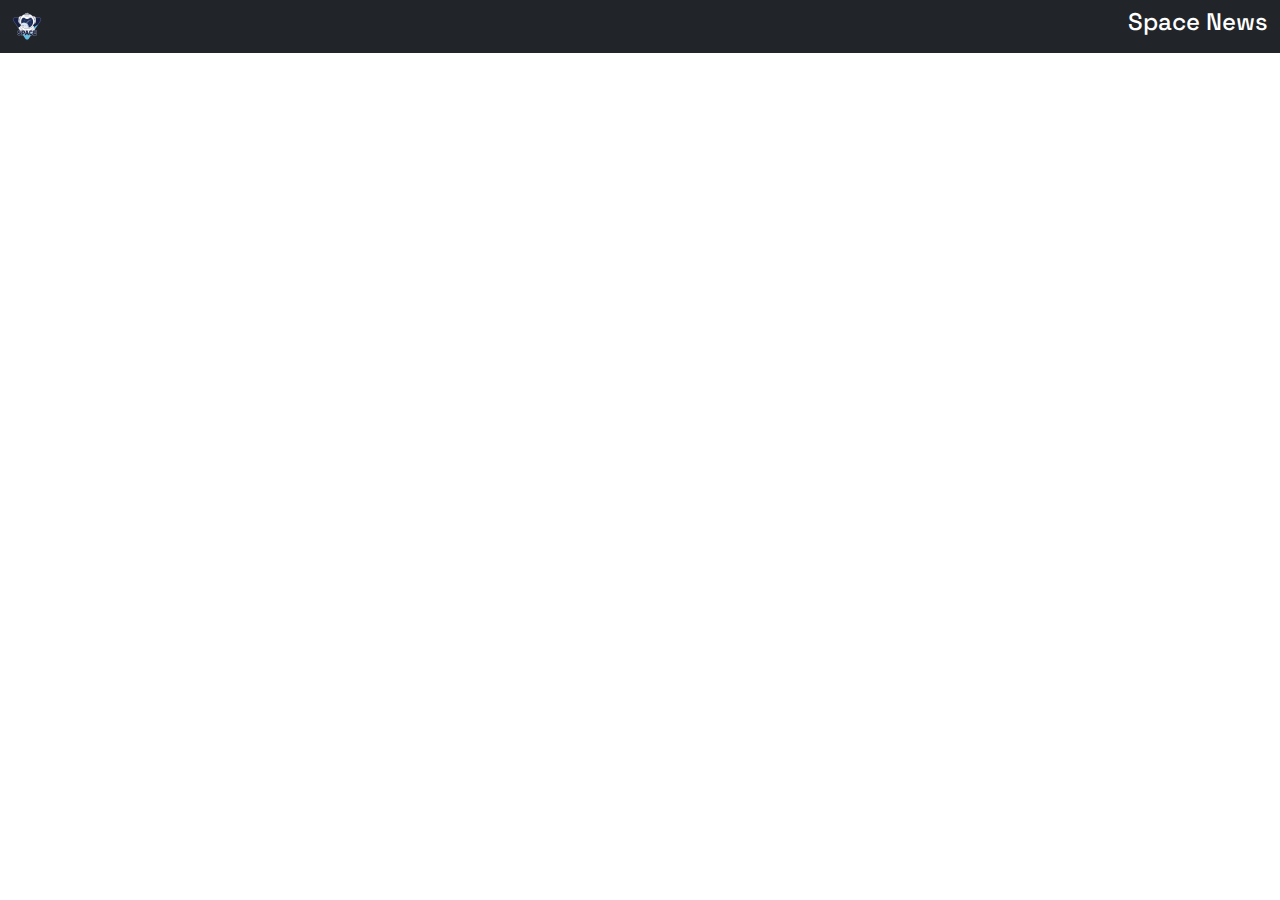
==== commit 5ec9cf11: "Add files via upload" ====
--- a/index.html
+++ b/index.html
@@ -1,47 +1,40 @@
-<!DOCTYPE html>
+<!doctype html>
 <html lang="en">
+
 <head>
-    <meta charset="UTF-8">
-    <meta name="viewport" content="width=device-width, initial-scale=1.0">
-    <meta http-equiv="X-UA-Compatible" content="ie=edge">
-    <title>APOD</title>
+    <meta charset="utf-8">
+    <meta name="viewport" content="width=device-width, initial-scale=1">
+    <title>Space News</title>
+    <link rel="icon" type="image/png" href="startup.png">
+    <link rel="preconnect" href="https://fonts.googleapis.com">
+    <link rel="preconnect" href="https://fonts.gstatic.com" crossorigin>
+    <link href="https://fonts.googleapis.com/css2?family=Space+Grotesk:wght@300..700&display=swap" rel="stylesheet">
+    <link href="https://cdn.jsdelivr.net/npm/bootstrap@5.3.3/dist/css/bootstrap.min.css" rel="stylesheet"
+        integrity="sha384-QWTKZyjpPEjISv5WaRU9OFeRpok6YctnYmDr5pNlyT2bRjXh0JMhjY6hW+ALEwIH" crossorigin="anonymous">
+    <link rel="stylesheet" href="styles.css">
+</head>
 
-    <link href='https://fonts.googleapis.com/css?family=Lato:300,400,700' rel='stylesheet' type='text/css'>
-    <link rel="stylesheet" href="style.css">
-</head>
 <body>
-    
-    <section class="wrapper">
-        <div class="header">
-            <div class="details">
-                <div class="content">
-                    <h2>ASTRONOMY</h2>
-                    <h2>ASTRONOMY</h2>
-                   
-                </div>
-          
+    <div>
+        <nav class="navbar bg-dark">
+            <div class="container-fluid">
+                <img style="height: 30px; width: 30px;" src="logo.png" alt="Space Logo">
+                <h4 style="color: white;"> Space News </h4>
+            </div>
+        </nav>
+    </div>
+    <div>
+        <h1>HEADING TO SPACE</h1>
+    </div>
+    <div class="container mt-4">
+        <div class="row" id="news-cards">
+            <!-- News cards will be inserted here by JavaScript -->
         </div>
-       
-<div class="input">
-    <div class="tog">
-    <span>Date:</span>
-    <input type="text" placeholder="YYYY-MM-DD">
-    <button id="fetch">Fetch Image</button>
-</div>
-
-</div>
-        </div>
-       
-        <div id="stars"></div>
-        <div id="stars2"></div>
-        <div id="stars3"></div>
-    <div class="container">
-        
-        <div class="image"></div>
     </div>
-</div>    
-   
+    <script src="https://cdnjs.cloudflare.com/ajax/libs/jquery/3.7.1/jquery.min.js"
+        integrity="sha512-v2CJ7UaYy4JwqLDIrZUI/4hqeoQieOmAZNXBeQyjo21dadnwR+8ZaIJVT8EE2iyI61OV8e6M8PP2/4hpQINQ/g=="
+        crossorigin="anonymous" referrerpolicy="no-referrer"></script>
+    <script src="script.js" charset="UTF-8"></script>
 </body>
-<script src="script.js"></script>
 
 </html>--- a/styles.css
+++ b/styles.css
@@ -0,0 +1,28 @@
+body {
+	font-family: Arial, sans-serif;
+	/* background-color: rgb(229, 229, 238); */
+	background-image: url('space.jpg');
+}
+
+h1,
+h2,
+h4,
+h5,
+h6,
+p {
+	font-family: "Space Grotesk";
+}
+
+h1 {
+	text-align: center;
+	color: white;
+	margin-top: 20px;
+}
+
+.card {
+	margin-bottom: 20px;
+}
+.card img {
+	height: 200px;
+	object-fit: cover;
+}
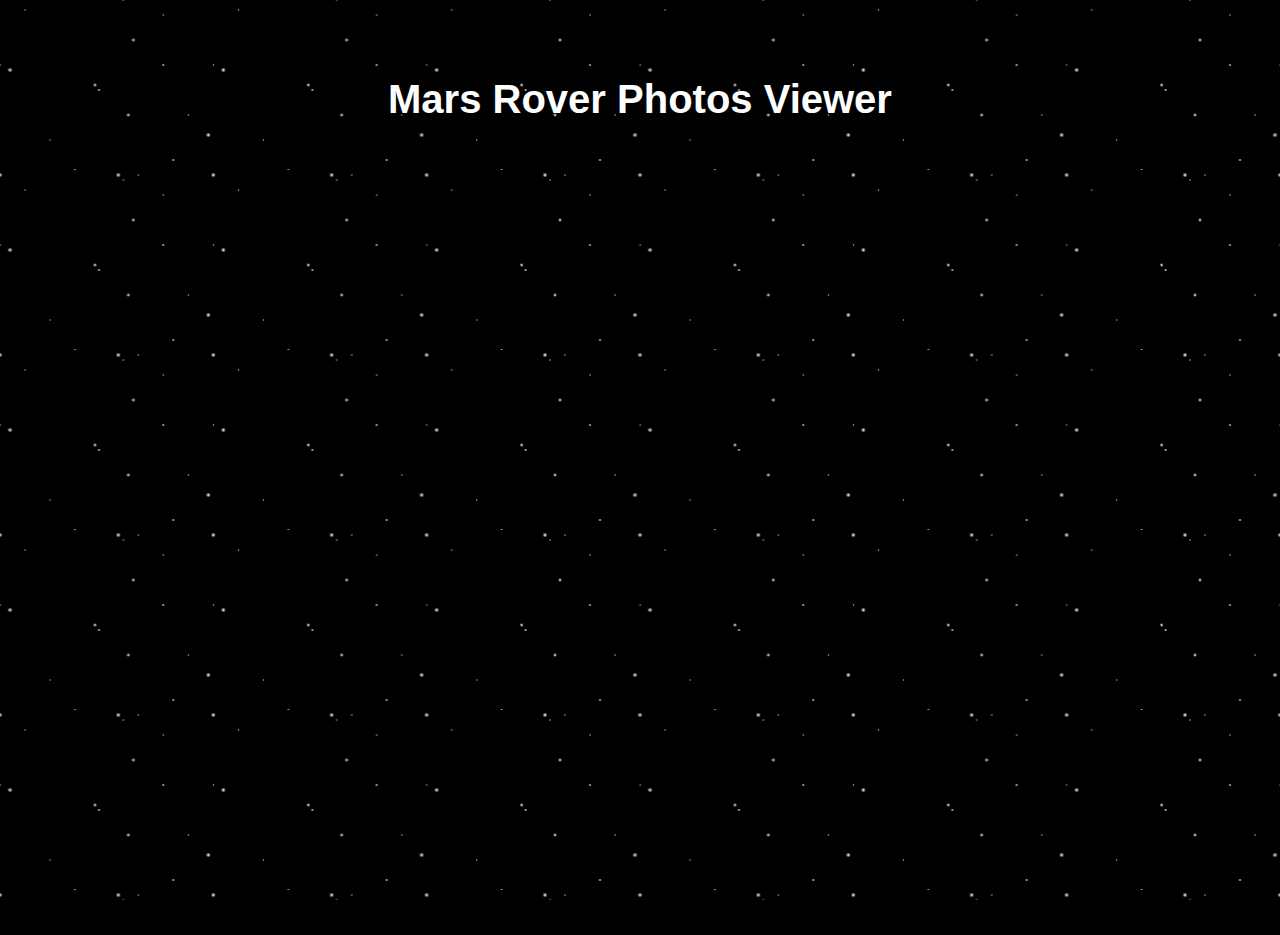
==== commit 70b37b90: "Add files via upload" ====
--- a/index.html
+++ b/index.html
@@ -1,40 +1,21 @@
-<!doctype html>
+<!DOCTYPE html>
 <html lang="en">
-
 <head>
-    <meta charset="utf-8">
-    <meta name="viewport" content="width=device-width, initial-scale=1">
-    <title>Space News</title>
-    <link rel="icon" type="image/png" href="startup.png">
-    <link rel="preconnect" href="https://fonts.googleapis.com">
-    <link rel="preconnect" href="https://fonts.gstatic.com" crossorigin>
-    <link href="https://fonts.googleapis.com/css2?family=Space+Grotesk:wght@300..700&display=swap" rel="stylesheet">
-    <link href="https://cdn.jsdelivr.net/npm/bootstrap@5.3.3/dist/css/bootstrap.min.css" rel="stylesheet"
-        integrity="sha384-QWTKZyjpPEjISv5WaRU9OFeRpok6YctnYmDr5pNlyT2bRjXh0JMhjY6hW+ALEwIH" crossorigin="anonymous">
+    <meta charset="UTF-8">
+    <meta name="viewport" content="width=device-width, initial-scale=1.0">
     <link rel="stylesheet" href="styles.css">
+    <title>MARS ROVER IMAGES</title>
 </head>
-
 <body>
-    <div>
-        <nav class="navbar bg-dark">
-            <div class="container-fluid">
-                <img style="height: 30px; width: 30px;" src="logo.png" alt="Space Logo">
-                <h4 style="color: white;"> Space News </h4>
-            </div>
-        </nav>
+  <div class="main">
+    <div class="space stars1"></div>
+    <div class="space stars2"></div>
+    <div class="space stars3"></div>
+    
+      <h1>Mars Rover Photos Viewer</h1>
+    
+    <div id="photos"></div>
     </div>
-    <div>
-        <h1>HEADING TO SPACE</h1>
-    </div>
-    <div class="container mt-4">
-        <div class="row" id="news-cards">
-            <!-- News cards will be inserted here by JavaScript -->
-        </div>
-    </div>
-    <script src="https://cdnjs.cloudflare.com/ajax/libs/jquery/3.7.1/jquery.min.js"
-        integrity="sha512-v2CJ7UaYy4JwqLDIrZUI/4hqeoQieOmAZNXBeQyjo21dadnwR+8ZaIJVT8EE2iyI61OV8e6M8PP2/4hpQINQ/g=="
-        crossorigin="anonymous" referrerpolicy="no-referrer"></script>
-    <script src="script.js" charset="UTF-8"></script>
 </body>
-
+<script src="script.js"></script>
 </html>--- a/styles.css
+++ b/styles.css
@@ -1,28 +1,309 @@
-body {
-	font-family: Arial, sans-serif;
-	/* background-color: rgb(229, 229, 238); */
-	background-image: url('space.jpg');
+body{
+    background-color: black;
+    color: rgb(255, 254, 254);
+    font-family: 'Lucida Sans', 'Lucida Sans Regular', 'Lucida Grande', 'Lucida Sans Unicode', Geneva, Verdana, sans-serif;
+    font-size: 20px;
+    
 }
-
-h1,
-h2,
-h4,
-h5,
-h6,
-p {
-	font-family: "Space Grotesk";
+h1{
+    display: flex;
+    justify-content: center;
+    align-items: center;
+    padding-top: 50px;
 }
-
-h1 {
-	text-align: center;
-	color: white;
-	margin-top: 20px;
+p{
+    display: grid;
+    place-items: center;
+    
 }
 
-.card {
-	margin-bottom: 20px;
-}
-.card img {
-	height: 200px;
-	object-fit: cover;
-}
+
+  body {
+    background: radial-gradient(circle at bottom, black 100%);
+    height: 100vh;
+
+  }
+ 
+   .space {
+    bottom: 0;
+    left: 0;
+    position: fixed;
+    right: 0;
+    top: 0;
+  }
+   .space {
+    background:  center / 200px 200px round;
+    border: 0 whitesmoke;
+    bottom: 0;
+    left: 0;
+    position: fixed;
+    right: 0;
+    top: 0;
+  }
+  .main .stars1 {
+    background-image:
+      radial-gradient(
+        1px 1px at 25px 5px, 
+        white, 
+        rgba(255, 255, 255, 0)
+      ),
+      radial-gradient(
+        1px 1px at 50px 25px, 
+        white, 
+        rgba(255, 255, 255, 0)
+      ),
+      radial-gradient(
+        1px 1px at 125px 20px, 
+        white, 
+        rgba(255, 255, 255, 0)
+      ),
+      radial-gradient(
+        1.5px 1.5px at 50px 75px, 
+        white, 
+        rgba(255, 255, 255, 0)
+      ),
+      radial-gradient(
+        2px 2px at 15px 125px, 
+        white, 
+        rgba(255, 255, 255, 0)
+      ),
+      radial-gradient(
+        2.5px 2.5px at 110px 80px, 
+        white, 
+        rgba(255, 255, 255, 0)
+      );
+  }
+  .main .stars2 {
+    background-image:
+      radial-gradient(
+        1px 1px at 75px 125px, 
+        white, 
+        rgba(255, 255, 255, 0)
+      ),
+      radial-gradient(
+        1px 1px at 100px 75px, 
+        white, 
+        rgba(255, 255, 255, 0)
+      ),
+      radial-gradient(
+        1.5px 1.5px at 199px 100px, 
+        white, 
+        rgba(255, 255, 255, 0)
+      ),
+      radial-gradient(
+        2px 2px at 20px 50px, 
+        white, 
+        rgba(255, 255, 255, 0)
+      ),
+      radial-gradient(
+        2.5px 2.5px at 100px 5px, 
+        white, 
+        rgba(255, 255, 255, 0)
+      ),
+      radial-gradient(
+        2.5px 2.5px at 5px 5px, 
+        white, 
+        rgba(255, 255, 255, 0)
+      );
+  }
+  .main .stars3 {
+    background-image:
+      radial-gradient(
+        1px 1px at 10px 10px, 
+        white, 
+        rgba(255, 255, 255, 0)
+      ),
+      radial-gradient(
+        1px 1px at 150px 150px, 
+        white, 
+        rgba(255, 255, 255, 0)
+      ),
+      radial-gradient(
+        1.5px 1.5px at 60px 170px, 
+        white, 
+        rgba(255, 255, 255, 0)
+      ),
+      radial-gradient(
+        1.5px 1.5px at 175px 180px, 
+        white, 
+        rgba(255, 255, 255, 0)
+      ),
+      radial-gradient(
+        2px 2px at 195px 95px, 
+        white, 
+        rgba(255, 255, 255, 0)
+      ),
+      radial-gradient(
+        2.5px 2.5px at 95px 145px, 
+        white, 
+        rgba(255, 255, 255, 0)
+      );
+  }
+  @keyframes space {
+    40% {
+      opacity: 0.75;
+    }
+    50% {
+      opacity: 0.25;
+    }
+    60% {
+      opacity: 0.75;
+    }
+    100% {
+      transform: rotate(360deg);
+    }
+  }
+  .stars1 {
+    animation: space 180s ease-in-out infinite;
+    background-image:
+      radial-gradient(
+        1px 1px at 25px 5px, 
+        white, 
+        rgba(255, 255, 255, 0)
+      ),
+      radial-gradient(
+        1px 1px at 50px 25px, 
+        white, 
+        rgba(255, 255, 255, 0)
+      ),
+      radial-gradient(
+        1px 1px at 125px 20px, 
+        white, 
+        rgba(255, 255, 255, 0)
+      ),
+      radial-gradient(
+        1.5px 1.5px at 50px 75px, 
+        white, 
+        rgba(255, 255, 255, 0)
+      ),
+      radial-gradient(
+        2px 2px at 15px 125px, 
+        white, 
+        rgba(255, 255, 255, 0)
+      ),
+      radial-gradient(
+        2.5px 2.5px at 110px 80px, 
+        white, 
+        rgba(255, 255, 255, 0)
+      );
+  }
+  .stars2 {
+    animation: space 240s ease-in-out infinite;
+    background-image:
+      radial-gradient(
+        1px 1px at 75px 125px, 
+        white, 
+        rgba(255, 255, 255, 0)
+      ),
+      radial-gradient(
+        1px 1px at 100px 75px, 
+        white, 
+        rgba(255, 255, 255, 0)
+      ),
+      radial-gradient(
+        1.5px 1.5px at 199px 100px, 
+        white, 
+        rgba(255, 255, 255, 0)
+      ),
+      radial-gradient(
+        2px 2px at 20px 50px, 
+        white, 
+        rgba(255, 255, 255, 0)
+      ),
+      radial-gradient(
+        2.5px 2.5px at 100px 5px, 
+        white, 
+        rgba(255, 255, 255, 0)
+      ),
+      radial-gradient(
+        2.5px 2.5px at 5px 5px, 
+        white, 
+        rgba(255, 255, 255, 0)
+      );
+  .stars3 {
+    animation: space 300s ease-in-out infinite;
+    background-image:
+      radial-gradient(
+        1px 1px at 10px 10px, 
+        white, 
+        rgba(255, 255, 255, 0)
+      ),
+      radial-gradient(
+        1px 1px at 150px 150px, 
+        white, 
+        rgba(255, 255, 255, 0)
+      ),
+      radial-gradient(
+        1.5px 1.5px at 60px 170px, 
+        white, 
+        rgba(255, 255, 255, 0)
+      ),
+      radial-gradient(
+        1.5px 1.5px at 175px 180px, 
+        white, 
+        rgba(255, 255, 255, 0)
+      ),
+      radial-gradient(
+        2px 2px at 195px 95px, 
+        white, 
+        rgba(255, 255, 255, 0)
+      ),
+      radial-gradient(
+        2.5px 2.5px at 95px 145px, 
+        white, 
+        rgba(255, 255, 255, 0)
+      );
+  }
+  }
+
+
+    img{
+        height: 400px;
+        width: 30%;
+        margin:60px;
+        padding-left: 90px;
+        margin-top: 0;
+        z-index: 1;
+    }
+    .main{
+      
+      box-sizing: border-box;
+    }
+    @media screen and (max-width:430px)
+    {
+      img{
+        height: 150px;
+        width: 30%;
+        margin:30px;
+        margin-left: 80px;
+        padding-left: 15px;
+        margin-top: 0;
+        z-index: 1;
+        display: flex;
+        flex-direction: row;
+    }
+    .main{
+      
+      box-sizing: border-box;
+    }
+    body{
+      font-size: 10px;
+    }
+    }
+    @media screen and (max-width:560px) and (min-width:430px)
+    {
+      body{
+        font-size: 10px;
+      }
+      img{
+        height: 200px;
+        width: 30%;
+        margin:30px;
+        margin-left: 150px;
+        padding-left: 15px;
+        margin-top: 0;
+        z-index: 1;
+        display: flex;
+        flex-direction: row;
+    }
+    }